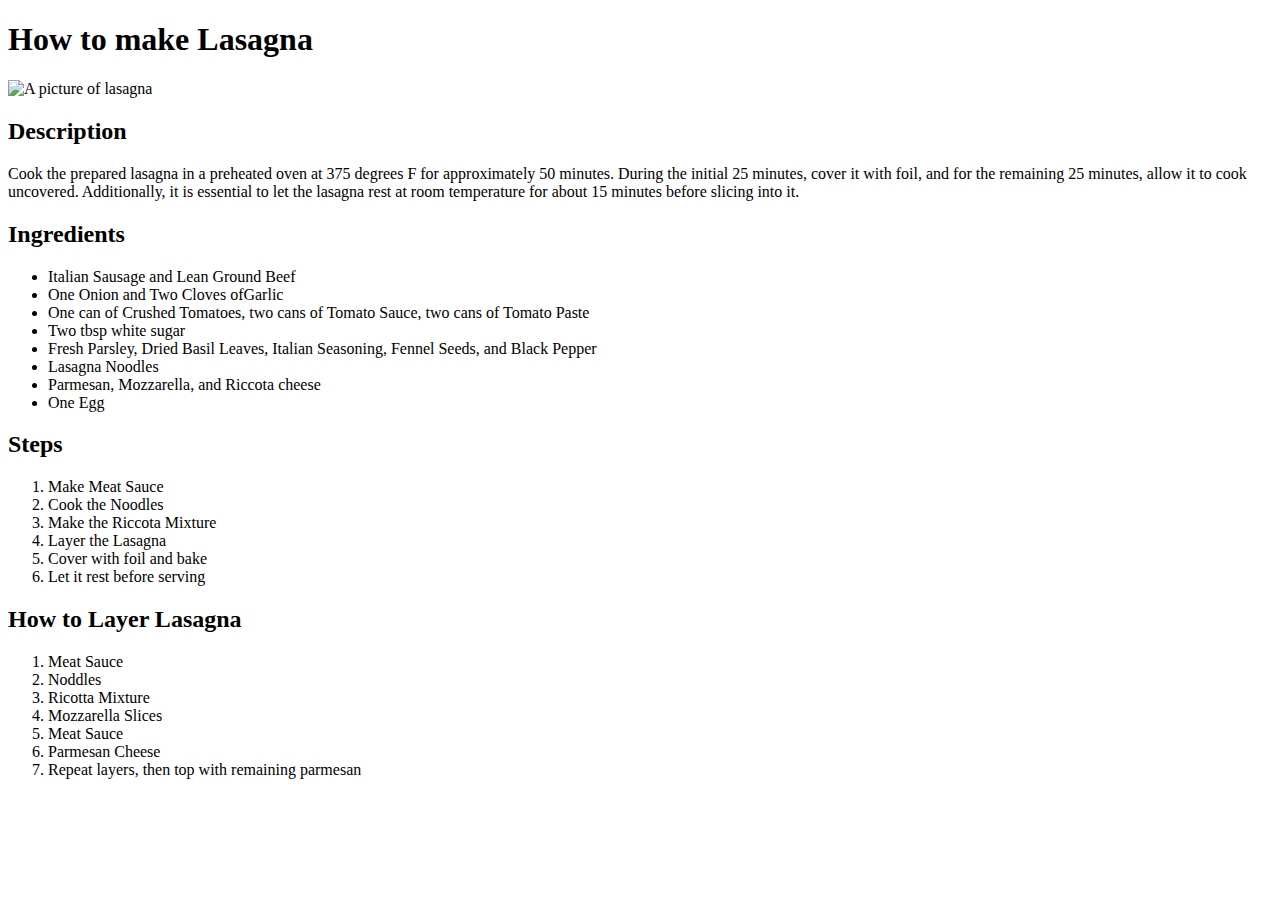
==== recipes/lasagna.html @ 0f71467b "Added 3 recipes and links to index.html" ====
<!DOCTYPE html>
<html lang="en">

    <head>
        <meta charset="UTF-8">
        <title>Lasagna</title>
    </head>

    <body>
        <h1>How to make Lasagna</h1>
        <img src="../images/lasagna.jpg" alt="A picture of lasagna">
        <h2>Description</h2>
        <p>Cook the prepared lasagna in a preheated oven at 375 degrees F for approximately 50 minutes. During the initial 25 minutes, cover it with foil, and for the remaining 25 minutes, allow it to cook uncovered. Additionally, it is essential to let the lasagna rest at room temperature for about 15 minutes before slicing into it.</p>
        <h2>Ingredients</h2>
        <ul>
            <li>Italian Sausage and Lean Ground Beef</li>
            <li>One Onion and Two Cloves ofGarlic</li>
            <li>One can of Crushed Tomatoes, two cans of Tomato Sauce, two cans of Tomato Paste</li>
            <li>Two tbsp white sugar</li>
            <li>Fresh Parsley, Dried Basil Leaves, Italian Seasoning, Fennel Seeds, and Black Pepper</li>
            <li>Lasagna Noodles</li>
            <li>Parmesan, Mozzarella, and Riccota cheese</li>
            <li>One Egg</li>
        </ul>

        <h2>Steps</h2>
        <ol>
            <li>Make Meat Sauce</li>
            <li>Cook the Noodles</li>
            <li>Make the Riccota Mixture</li>
            <li>Layer the Lasagna</li>
            <li>Cover with foil and bake</li>
            <li>Let it rest before serving</li>
        </ol>
        
        <h2>How to Layer Lasagna</h2>
        <ol>
            <li>Meat Sauce</li>
            <li>Noddles</li>
            <li>Ricotta Mixture</li>
            <li>Mozzarella Slices</li>
            <li>Meat Sauce</li>
            <li>Parmesan Cheese</li>
            <li>Repeat layers, then  top with remaining parmesan</li>
        </ol>

    </body>

</html>
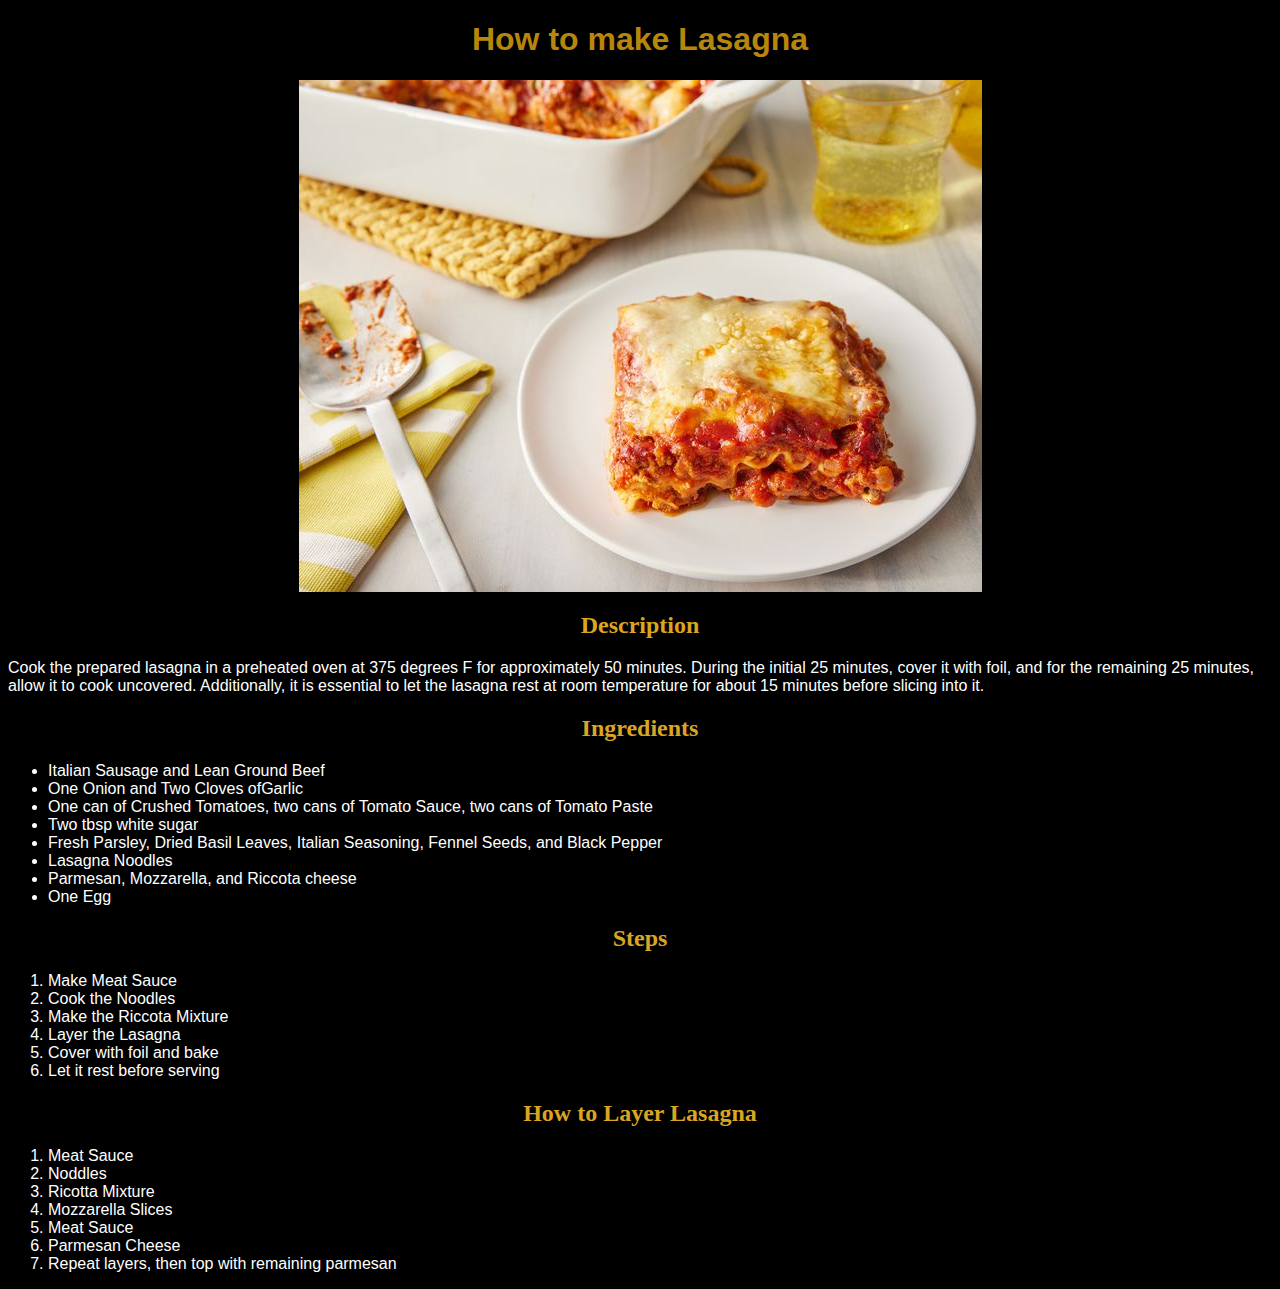
==== commit e748306b: "Added more styling to lasagna.html" ====
--- a/recipes/lasagna.html
+++ b/recipes/lasagna.html
@@ -4,15 +4,21 @@
     <head>
         <meta charset="UTF-8">
         <title>Lasagna</title>
+        <link rel="stylesheet" href="../style.css">
     </head>
 
     <body>
-        <h1>How to make Lasagna</h1>
+        <h1 class="maintitle">How to make Lasagna</h1>
+        <div class="image">
         <img src="../images/lasagna.jpg" alt="A picture of lasagna">
-        <h2>Description</h2>
-        <p>Cook the prepared lasagna in a preheated oven at 375 degrees F for approximately 50 minutes. During the initial 25 minutes, cover it with foil, and for the remaining 25 minutes, allow it to cook uncovered. Additionally, it is essential to let the lasagna rest at room temperature for about 15 minutes before slicing into it.</p>
-        <h2>Ingredients</h2>
-        <ul>
+        </div>
+        <h2 class="h2title">Description</h2>
+        <div class=text>
+            <p>Cook the prepared lasagna in a preheated oven at 375 degrees F for approximately 50 minutes. During the initial 25 minutes, cover it with foil, and for the remaining 25 minutes, allow it to cook uncovered. Additionally, it is essential to let the lasagna rest at room temperature for about 15 minutes before slicing into it.</p>
+        </div>
+            <h2 class="h2title">Ingredients</h2>
+        <div>
+            <ul>
             <li>Italian Sausage and Lean Ground Beef</li>
             <li>One Onion and Two Cloves ofGarlic</li>
             <li>One can of Crushed Tomatoes, two cans of Tomato Sauce, two cans of Tomato Paste</li>
@@ -22,8 +28,10 @@
             <li>Parmesan, Mozzarella, and Riccota cheese</li>
             <li>One Egg</li>
         </ul>
+    </div>
 
-        <h2>Steps</h2>
+        <h2 class="h2title">Steps</h2>
+        <div>
         <ol>
             <li>Make Meat Sauce</li>
             <li>Cook the Noodles</li>
@@ -32,8 +40,10 @@
             <li>Cover with foil and bake</li>
             <li>Let it rest before serving</li>
         </ol>
+    </div>
         
-        <h2>How to Layer Lasagna</h2>
+        <h2 class="h2title">How to Layer Lasagna</h2>
+        <div>
         <ol>
             <li>Meat Sauce</li>
             <li>Noddles</li>
@@ -43,6 +53,7 @@
             <li>Parmesan Cheese</li>
             <li>Repeat layers, then  top with remaining parmesan</li>
         </ol>
+    </div>
 
     </body>
 
--- a/style.css
+++ b/style.css
@@ -0,0 +1,47 @@
+.maintitle {
+    color:darkgoldenrod;
+    font-weight: bolder;
+    text-align: center;
+    font-family:'Trebuchet MS', 'Lucida Sans Unicode', 'Lucida Grande', 'Lucida Sans', Arial, sans-serif;
+}
+
+body {
+    background-color:black;
+}
+
+.link {
+    color:rgb(236, 173, 13);
+    font-weight: bolder;
+    text-decoration: none;
+}   
+
+.button {
+    background-color:black;
+    border-radius: 2000px;
+    border-color: goldenrod;
+    block-size: 40px;
+    width: 75%;
+    display: inline-block;
+}
+
+.buttonlist {
+    list-style-type: none;
+    align-self: center;
+}
+
+.h2title {
+    color: goldenrod;
+    text-align: center;
+    
+}
+
+div {
+    color:white;
+    font-family:'Trebuchet MS', 'Lucida Sans Unicode', 'Lucida Grande', 'Lucida Sans', Arial, sans-serif;
+}
+
+.image {
+    display: flex;
+    justify-content: center;
+}
+
